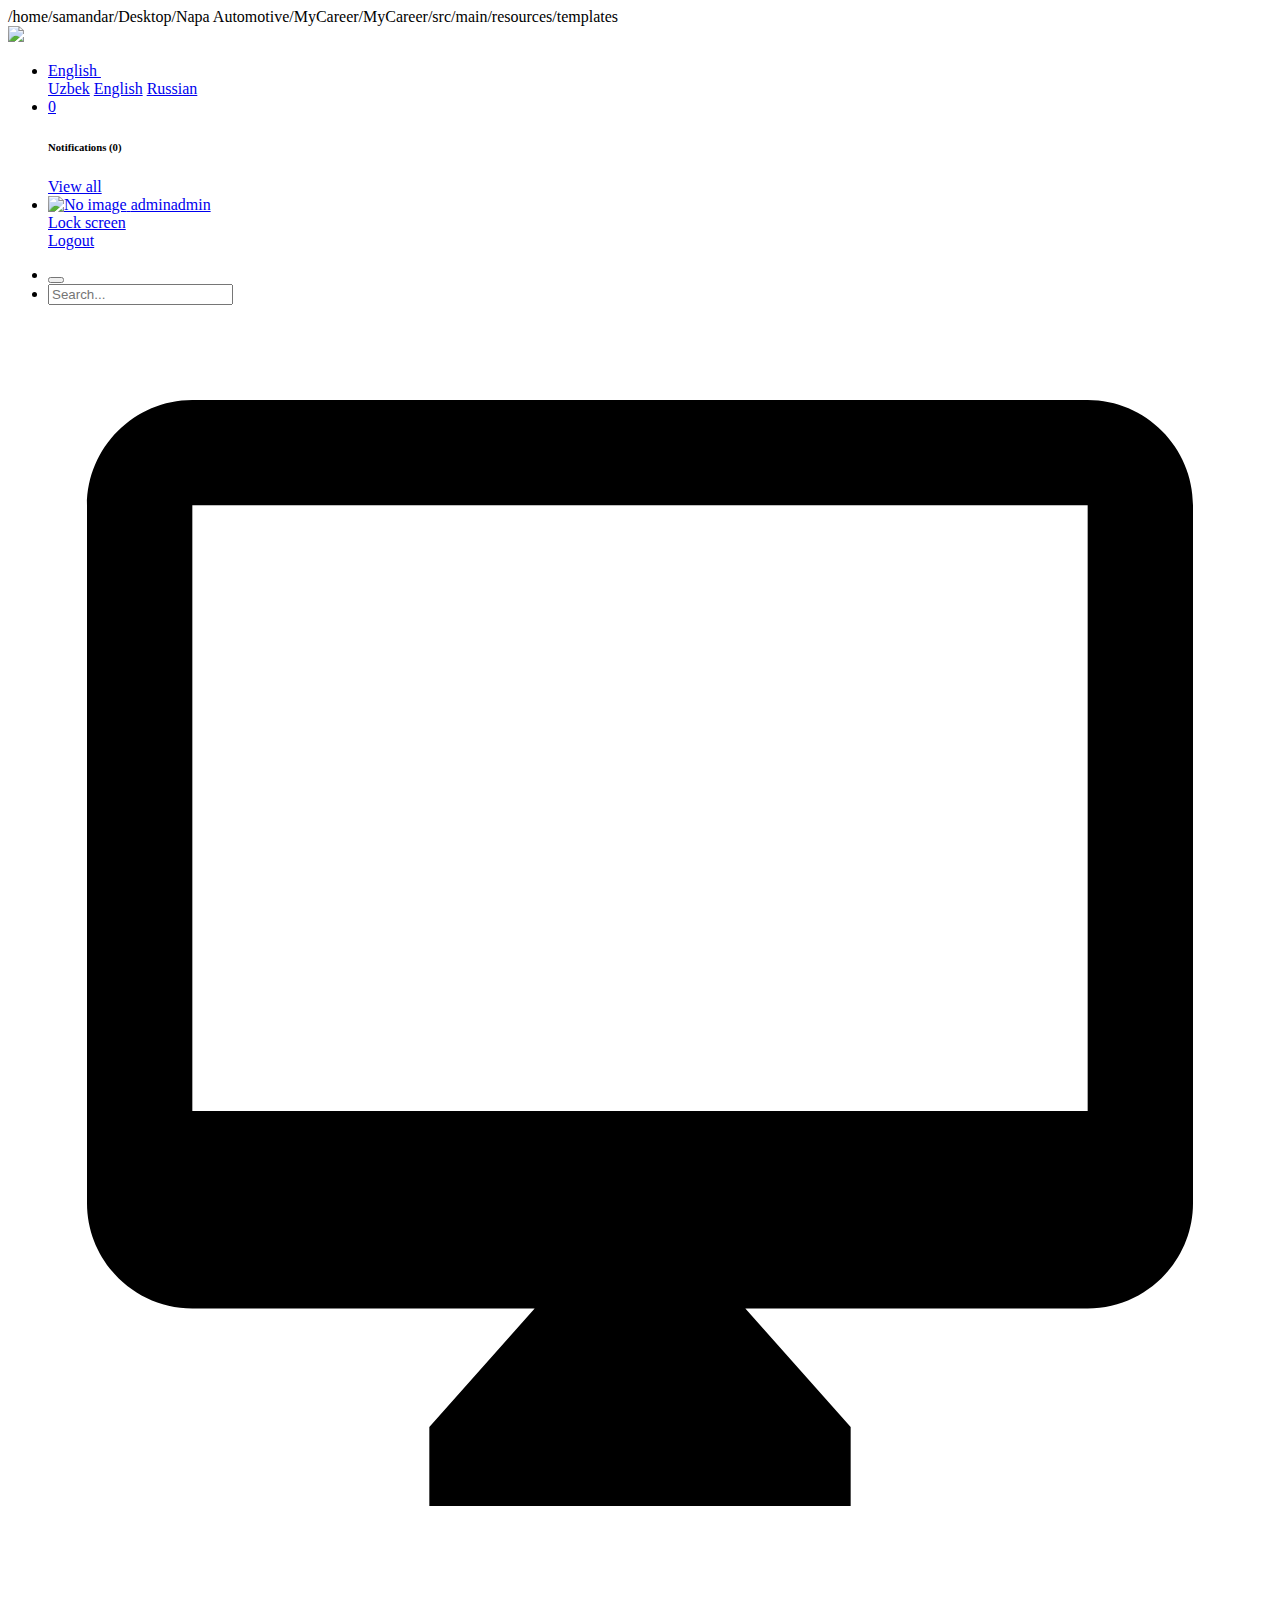
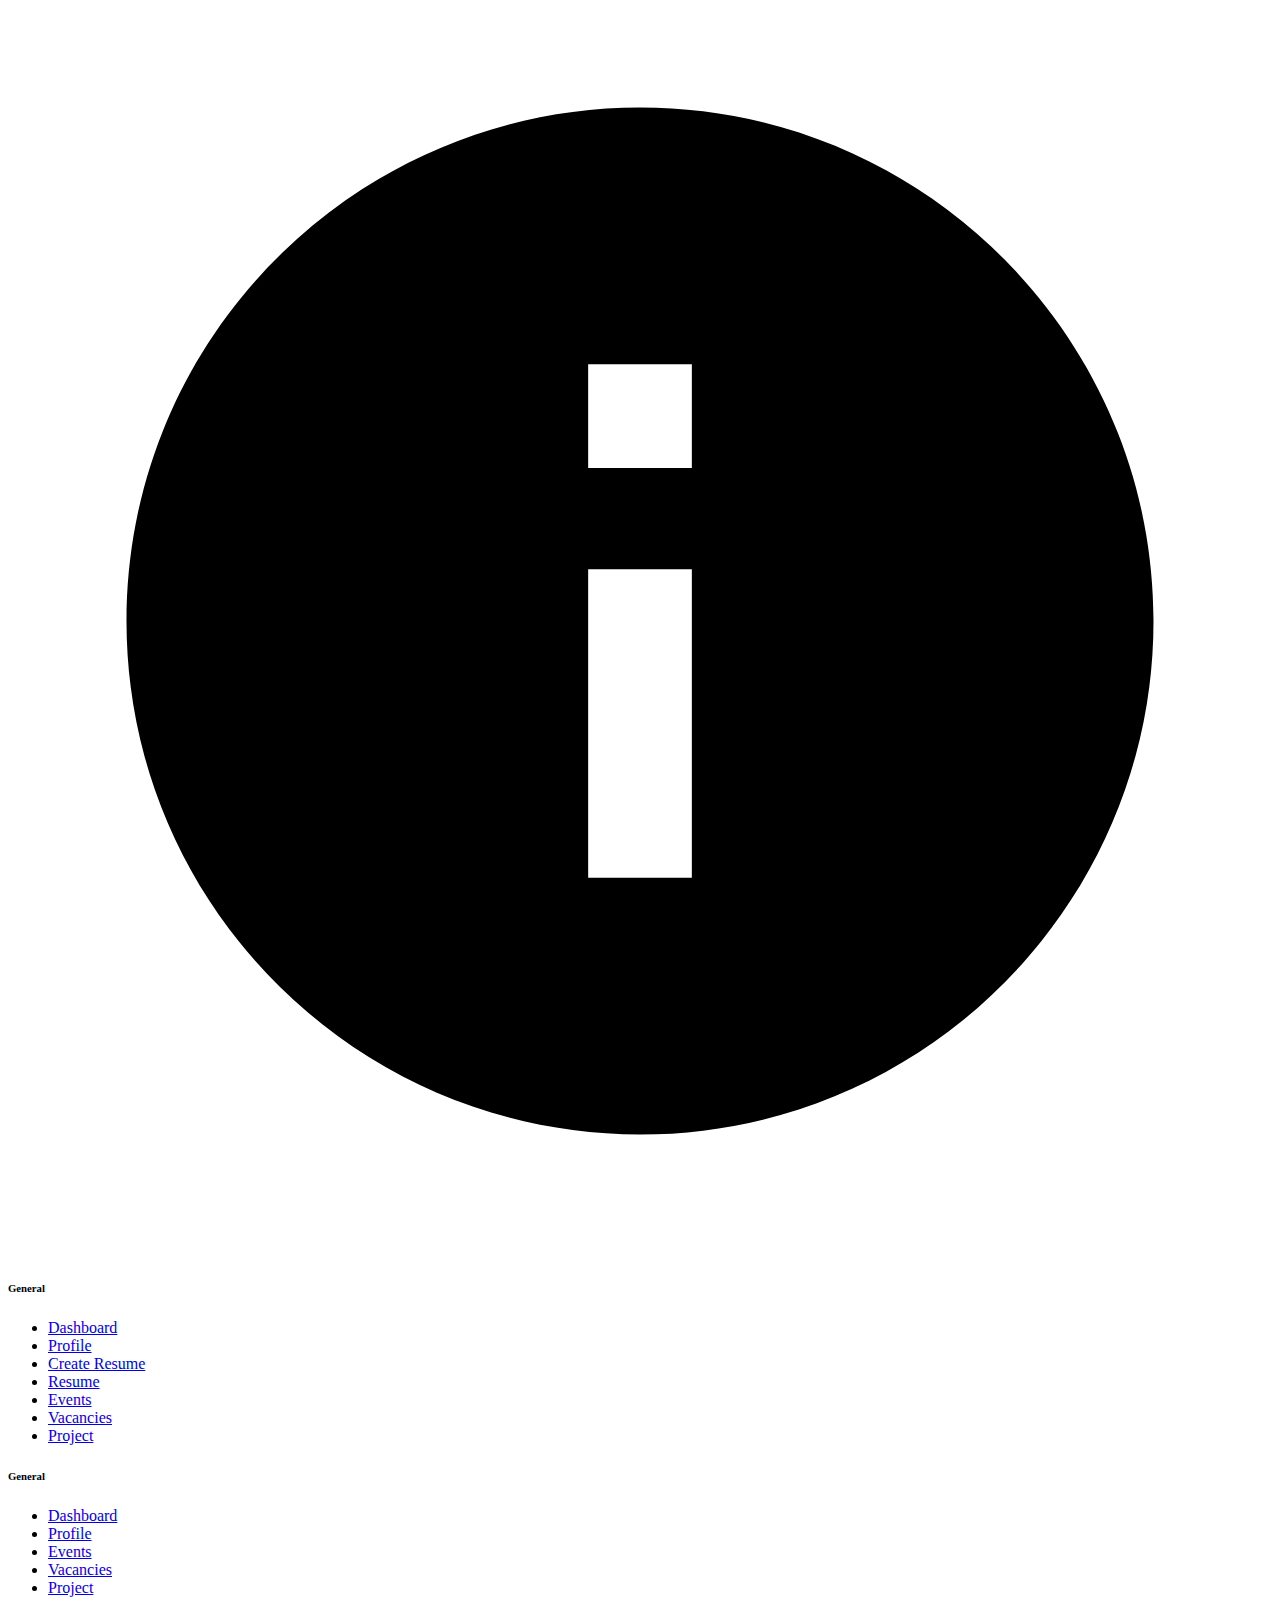
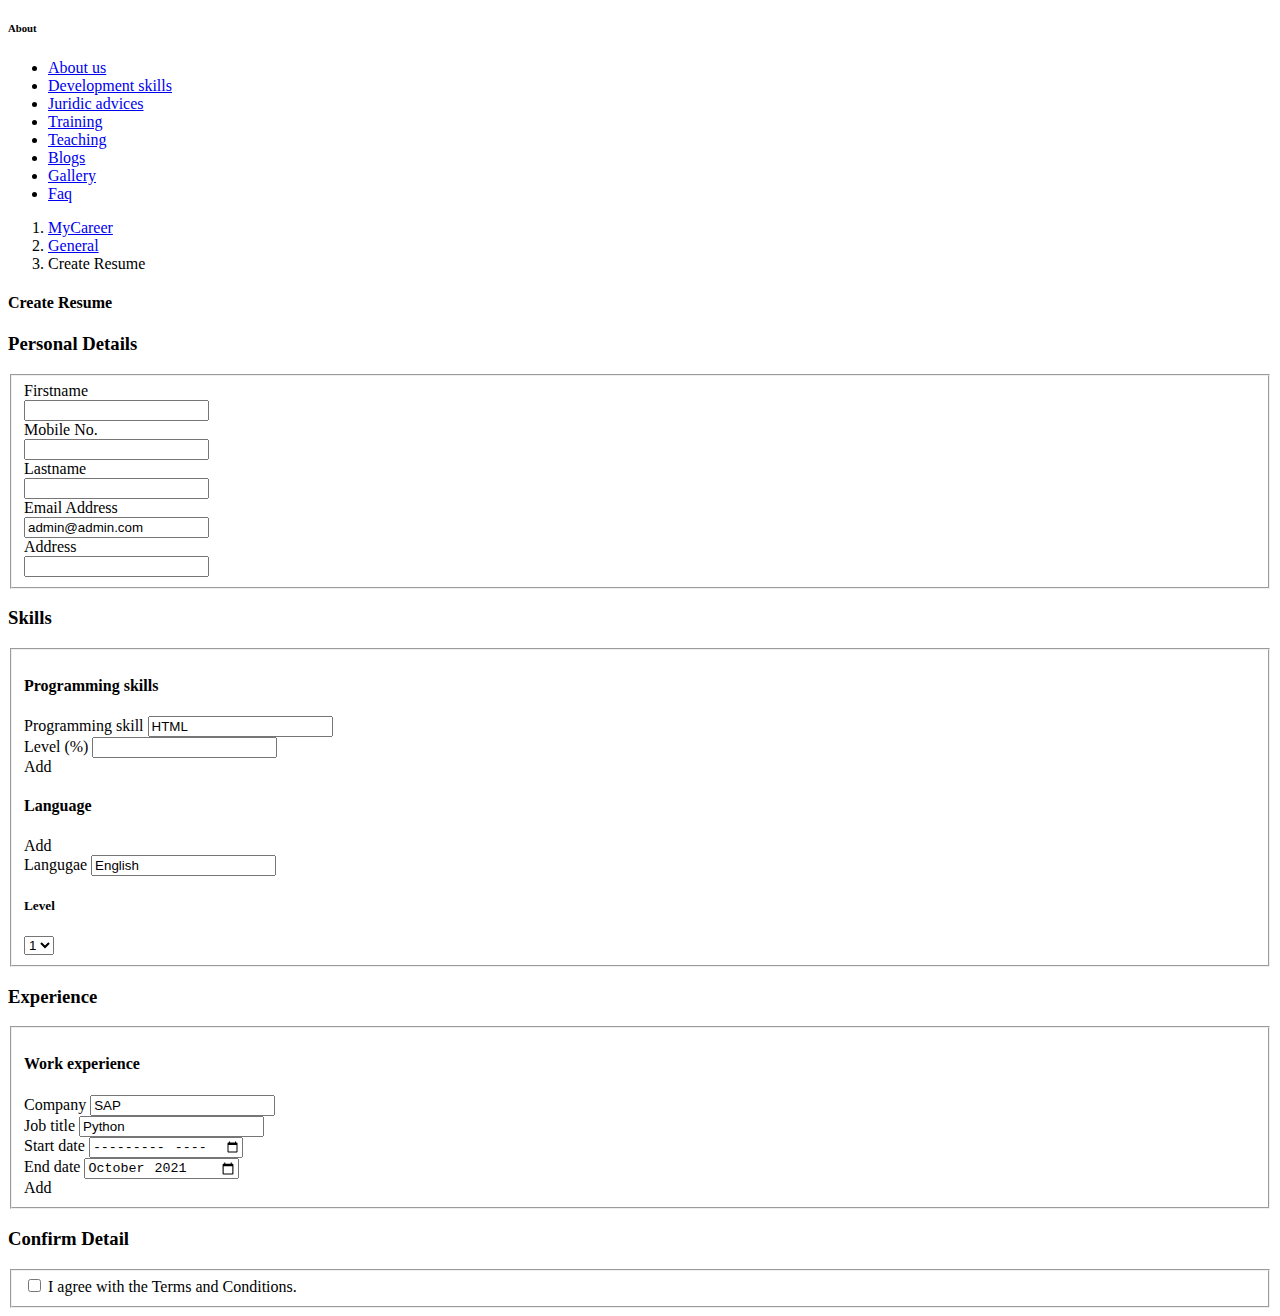
==== src/main/resources/templates/create_resume.html @ 03db63dc "Front end side" ====
<!DOCTYPE html>
<html lang="en">
<head>
    <title>MyCareer - General </title>
    <meta charset="utf-8"/>

    <meta name="viewport" content="width=device-width, initial-scale=1.0">
    <meta content="A premium admin dashboard template by Mannatthemes" name="description"/>
    <meta content="Mannatthemes" name="author"/>

    <!-- App favicon -->
    <link rel="shortcut icon" href="http://www.mycareer.uz/images/logo.png">
    <link href="http://www.mycareer.uz/plugins/jquery-steps/jquery.steps.css" rel="stylesheet" />
    <link href="http://www.mycareer.uz/plugins/ion-rangeslider/ion.rangeSlider.css" rel="stylesheet" />
    <link href="http://www.mycareer.uz/plugins/rating/themes/rating.css" rel="stylesheet" />
    <!-- App css -->
    <link href="http://www.mycareer.uz/css/bootstrap.min.css" rel="stylesheet" type="text/css"/>

    <link href="http://www.mycareer.uz/css/icons.css" rel="stylesheet" type="text/css"/>
    <link href="http://www.mycareer.uz/css/metisMenu.min.css" rel="stylesheet" type="text/css"/>
    <link href="http://www.mycareer.uz/css/style.css" rel="stylesheet" type="text/css"/>


    <style>
        img.my_lazy_load {
            background-image: url(http://www.mycareer.uz/images/my_images/loading.gif);
            background-repeat: no-repeat;
            background-position: 50% 50%;
        }
    </style>




</head>

<body>
<!-- Top Bar Start -->
<!-- Top Bar Start -->
<div class="topbar">/home/samandar/Desktop/Napa Automotive/MyCareer/MyCareer/src/main/resources/templates

    <!-- LOGO -->
    <div class="topbar-left">
        <a href="http://www.mycareer.uz/home" class="logo">
                    <span>
                        <img src="http://www.mycareer.uz/images/logo.png" alt=" "  width="80" height="80" >
                    </span>

        </a>
    </div>
    <!--end logo-->
    <!-- Navbar -->
    <nav class="navbar-custom">
        <ul class="list-unstyled topbar-nav float-right mb-0">
            <li class="hidden-sm">
                <a class="nav-link dropdown-toggle waves-effect waves-light" data-toggle="dropdown" href="javascript: void(0);" role="button"
                   aria-haspopup="false" aria-expanded="false">
                    English
                    <img src="http://www.mycareer.uz/images/flags/en_flag.jpg" class="ml-2" height="16" alt=""/>

                    <i class="mdi mdi-chevron-down"></i>
                </a>
                <div class="dropdown-menu dropdown-menu-right">
                    <a class="dropdown-item" href="http://www.mycareer.uz/lang/uz" id="uz"><span>Uzbek</span><img src="http://www.mycareer.uz/images/flags/uz_flag.jpg" alt="" class="ml-2 float-right" height="14"/></a>        <a class="dropdown-item" href="http://www.mycareer.uz/lang/en" id="en"><span>English</span><img src="http://www.mycareer.uz/images/flags/en_flag.jpg" alt="" class="ml-2 float-right" height="14"/></a>        <a class="dropdown-item" href="http://www.mycareer.uz/lang/ru" id="ru"><span>Russian</span><img src="http://www.mycareer.uz/images/flags/ru_flag.jpg" alt="" class="ml-2 float-right" height="14"/></a>    </div>
            </li>

            <li class="dropdown notification-list">
                <a class="nav-link dropdown-toggle arrow-none waves-light waves-effect" data-toggle="dropdown" href="#" role="button"
                   aria-haspopup="false" aria-expanded="false">
                    <i class="dripicons-bell noti-icon"></i>
                    <span class="badge badge-danger badge-pill noti-icon-badge">0</span>
                </a>
                <div class="dropdown-menu dropdown-menu-right dropdown-lg">
                    <!-- item-->
                    <h6 class="dropdown-item-text">
                        Notifications (0)
                    </h6>
                    <div class="slimscroll notification-list">



                        <!-- item-->

                        <!-- item-->

                    </div>
                    <!-- All-->
                    <a href="javascript:void(0);" class="dropdown-item text-center text-primary">
                        View all <i class="fi-arrow-right"></i>
                    </a>
                </div>
            </li>

            <li class="dropdown">
                <a class="nav-link dropdown-toggle waves-effect waves-light nav-user" data-toggle="dropdown" href="#" role="button"
                   aria-haspopup="false" aria-expanded="false">

                    <img src="http://www.mycareer.uz/storage/images/128/128/User/placeholder.jpg" alt="No image" class=" rounded-circle"/>
                    <span class="ml-1 nav-user-name hidden-sm"> adminadmin <i class="mdi mdi-chevron-down"></i> </span>
                </a>
                <div class="dropdown-menu dropdown-menu-right">

                    <a class="dropdown-item" href="http://www.mycareer.uz/login/locked">
                        <i class="dripicons-lock text-muted mr-2"></i> Lock screen</a>

                    <div class="dropdown-divider"></div>
                    <a class="dropdown-item" href="http://www.mycareer.uz/logout"
                       onclick="event.preventDefault();  document.getElementById('logout-form').submit();">
                        <i class="dripicons-exit text-muted mr-2"></i> Logout</a>
                    <form id="logout-form" action="http://www.mycareer.uz/logout" method="GET" style="display: none;">
                        <input type="hidden" name="_token" value="oVsDXqwBcjK0PiBDOYa3qA4TK8wYsHN1fb3oKHTy">                        <input type="hidden" name="_method" value="GET">                    </form>
                </div>
            </li>
        </ul><!--end topbar-nav-->

        <ul class="list-unstyled topbar-nav mb-0">
            <li>
                <button class="button-menu-mobile nav-link waves-effect waves-light">
                    <i class="dripicons-menu nav-icon"></i>
                </button>
            </li>
            <li class="hide-phone app-search">
                <form role="search" class="">
                    <input type="text" placeholder="Search..." class="form-control">
                    <a href=""><i class="fas fa-search"></i></a>
                </form>
            </li>
        </ul>
    </nav>
    <!-- end navbar-->
</div>
<!-- Top Bar End -->
<!-- Top Bar End -->

<div class="page-wrapper">
    <!-- Left Sidenav -->
    <!-- Left Sidenav -->
    <div class="left-sidenav">
        <div class="main-icon-menu">
            <nav class="nav">
                <a href="#MetricaAnalytic_student" class="nav-link" data-toggle="tooltip-custom" data-placement="top" title=""
                   data-original-title="General">
                    <svg class="nav-svg" version="1.1" id="Layer_1" xmlns="http://www.w3.org/2000/svg" viewBox="0 0 512 512">
                        <path d="M437.333 32H74.667C51.198 32 32 51.197 32 74.666v282.667C32 380.802 51.198 400 74.667 400h138.666l-42.666 48v32h170.666v-32l-42.666-48h138.666C460.802 400 480 380.802 480 357.333V74.666C480 51.197 460.802 32 437.333 32zm0 288H74.667V74.666h362.666V320z" style="enable-background:new 0 0 512 512;" xml:space="preserve"></path>
                    </svg>
                </a>
                <a href="#MetricaOthers" class="nav-link" data-toggle="tooltip-custom" data-placement="top" title=""
                   data-original-title="About">
                    <svg class="nav-svg" xmlns="http://www.w3.org/2000/svg" xmlns="http://www.w3.org/2000/svg" viewBox="0 0 512 512">
                        <path d="M256 48C141.2 48 48 141.2 48 256s93.2 208 208 208 208-93.2 208-208S370.8 48 256 48zm21 312h-42V235h42v125zm0-166h-42v-42h42v42z"></path>
                    </svg>
                </a><!--end MetricaOthers-->
            </nav><!--end nav-->
        </div><!--end main-icon-menu-->

        <div class="main-menu-inner">
            <div class="menu-body slimscroll">
                <div id="MetricaAnalytic_student" class="main-icon-menu-pane  active ">
                    <div class="title-box">
                        <h6 class="menu-title">General</h6>
                    </div>
                    <ul class="nav">
                        <li class="nav-item"><a class="nav-link" href="http://www.mycareer.uz/student/dashboard"><i
                                class="dripicons-meter"></i>Dashboard</a></li>
                        <li class="nav-item"><a class="nav-link" href="http://www.mycareer.uz/student/profile"><i
                                class="dripicons-user"></i>Profile</a></li>
                        <li class="nav-item"><a class="nav-link" href="http://www.mycareer.uz/student/get_create_resume"><i
                                class="dripicons-document"></i>Create Resume</a></li>
                        <li class="nav-item"><a class="nav-link" href="http://www.mycareer.uz/student/resume"><i
                                class="dripicons-document"></i>Resume</a></li>
                        <li class="nav-item"><a class="nav-link" href="http://www.mycareer.uz/student/events"><i
                                class="dripicons-calendar"></i>Events</a></li>
                        <li class="nav-item"><a class="nav-link" href="http://www.mycareer.uz/student/vacancies"><i
                                class="dripicons-user-id"></i>Vacancies</a></li>
                        <li class="nav-item"><a class="nav-link" href="http://www.mycareer.uz/student/projects"><i
                                class="dripicons-jewel"></i>Project</a></li>
                    </ul>
                </div>
                <div id="MetricaAnalytic_employer" class="main-icon-menu-pane  ">
                    <div class="title-box">
                        <h6 class="menu-title">General</h6>
                    </div>
                    <ul class="nav">
                        <li class="nav-item"><a class="nav-link" href="http://www.mycareer.uz/dashboard"><i
                                class="dripicons-meter"></i>Dashboard</a></li>
                        <li class="nav-item"><a class="nav-link" href="http://www.mycareer.uz/profile"><i
                                class="dripicons-user"></i>Profile</a></li>



                        <li class="nav-item"><a class="nav-link" href="http://www.mycareer.uz/events"><i
                                class="dripicons-calendar"></i>Events</a></li>
                        <li class="nav-item"><a class="nav-link" href="http://www.mycareer.uz/vacancies"><i
                                class="dripicons-user-id"></i>Vacancies</a></li>
                        <li class="nav-item"><a class="nav-link" href="http://www.mycareer.uz/projects"><i
                                class="dripicons-jewel"></i>Project</a></li>
                    </ul>
                </div><!-- end Analytic -->
                <div id="MetricaOthers" class="main-icon-menu-pane ">
                    <div class="title-box">
                        <h6 class="menu-title">About</h6>
                    </div>
                    <ul class="nav metismenu" id="main_menu_side_nav">
                        <li class="nav-item"><a class="nav-link" href="http://www.mycareer.uz/about_us"><i
                                class="dripicons-user"></i>About us</a></li>
                        <li class="nav-item"><a class="nav-link" href="http://www.mycareer.uz/development-skills"><i
                                class="dripicons-user-id"></i>Development skills</a></li>
                        <li class="nav-item"><a class="nav-link" href="http://www.mycareer.uz/juridic-advices"><i
                                class="dripicons-user-id"></i>Juridic advices</a></li>
                        <li class="nav-item"><a class="nav-link" href="http://www.mycareer.uz/tranings"><i
                                class="dripicons-lightbulb"></i>Training</a></li>
                        <li class="nav-item"><a class="nav-link" href="http://www.mycareer.uz/teachings"><i
                                class="dripicons-article"></i>Teaching</a></li>
                        <li class="nav-item"><a class="nav-link" href="http://www.mycareer.uz/blogs"><i
                                class="dripicons-blog"></i>Blogs</a></li>
                        <li class="nav-item"><a class="nav-link" href="http://www.mycareer.uz/galleries"><i
                                class="dripicons-photo-group"></i>Gallery</a></li>
                        <li class="nav-item"><a class="nav-link" href="http://www.mycareer.uz/faqs"><i
                                class="dripicons-question"></i>Faq</a></li>
                        <!--end nav-item-->
                    </ul><!--end nav-->
                </div><!-- end Others -->
            </div><!--end menu-body-->
        </div><!-- end main-menu-inner-->
    </div>
    <!-- end left-sidenav-->
    <!-- end left-sidenav-->

    <!-- Page Content-->
    <div class="page-content">

        <div class="container-fluid">
            <!-- Page-Title -->
            <div class="row">
                <div class="col-sm-12">
                    <div class="page-title-box">
                        <div class="float-right">
                            <ol class="breadcrumb">
                                <li class="breadcrumb-item"><a href="http://www.mycareer.uz/about_us">MyCareer</a></li>
                                <li class="breadcrumb-item"><a href="http://www.mycareer.uz/about_us">General</a></li>
                                <li class="breadcrumb-item active">Create Resume</li>

                            </ol>
                        </div>
                        <h4 class="page-title">Create Resume</h4>
                    </div><!--end page-title-box-->
                </div><!--end col-->
            </div>



            <!-- end page title end breadcrumb -->
            <!-- Page Content-->

            <div class="row">
                <div class="col-sm-12">
                    <div class="card">
                        <div class="card-body">
                            <form id="form-horizontal" class="form-horizontal form-wizard-wrapper">
                                <h3>Personal Details</h3>
                                <fieldset>
                                    <div class="row">
                                        <div class="col-md-6">
                                            <div class="form-group row">
                                                <label for="first_name" class="col-lg-3 col-form-label">Firstname</label>
                                                <div class="col-lg-9">
                                                    <input id="first_name" name="first_name" type="text" class="form-control"
                                                           value="">
                                                </div>
                                            </div>
                                            <!--end form-group-->
                                        </div>
                                        <!--end col-->
                                        <div class="col-md-6">
                                            <div class="form-group row">
                                                <label for="phone" class="col-lg-3 col-form-label">Mobile No.</label>
                                                <div class="col-lg-9">
                                                    <input id="phone" name="phone" type="text" class="form-control"
                                                           value="">
                                                </div>
                                            </div>
                                            <!--end form-group-->
                                        </div>
                                        <!--end col-->
                                    </div>
                                    <!--end row-->
                                    <div class="row">
                                        <div class="col-md-6">
                                            <div class="form-group row">
                                                <label for="last_name" class="col-lg-3 col-form-label">Lastname</label>
                                                <div class="col-lg-9">
                                                    <input id="last_name" name="last_name" type="text" class="form-control"
                                                           value="">
                                                </div>
                                            </div>
                                            <!--end form-group-->
                                        </div>
                                        <!--end col-->
                                        <div class="col-md-6">
                                            <div class="form-group row">
                                                <label for="email" class="col-lg-3 col-form-label">Email Address</label>
                                                <div class="col-lg-9">
                                                    <input id="email" name="email" type="text" class="form-control"
                                                           value="admin@admin.com">
                                                </div>
                                            </div>
                                            <!--end form-group-->
                                        </div>
                                        <!--end col-->
                                    </div>
                                    <!--end row-->



                                    <div class="row">
                                        <div class="col-md-6">
                                            <div class="form-group row">
                                                <label for="address" name="address" class="col-lg-3 col-form-label">Address</label>
                                                <div class="col-lg-9">
                                                    <input id="address" name="address" type="text" class="form-control"
                                                           value="">
                                                </div>
                                            </div>
                                        </div>
                                    </div>
                                </fieldset>
                                <!--end fieldset-->


                                <h3>Skills</h3>
                                <fieldset>
                                    <div class="row">
                                        <div class="col-12">
                                            <div class="card">
                                                <div class="card-body">
                                                    <h4 class="mt-0 header-title">Programming skills</h4>
                                                    <div class="repeater-default">
                                                        <div data-repeater-list="skills">
                                                            <div data-repeater-item="">
                                                                <div class="form-group row d-flex align-items-end">

                                                                    <div class="col-sm-4">
                                                                        <label class="control-label">Programming skill</label>
                                                                        <input type="text" name="skills[0][model]" value="HTML"
                                                                               class="form-control">
                                                                    </div>
                                                                    <!--end col-->
                                                                    <div class="col-sm-4">
                                                                        <div class="p-3">
                                                                            <label class="control-label">Level (%)</label>

                                                                            <input type="text" id="range_01"
                                                                                   name="skills[0][level]">
                                                                        </div>
                                                                    </div>
                                                                    <!--end col-->

                                                                    <div class="col-sm-2">
                                                                <span data-repeater-delete="" class="btn btn-danger btn-sm">
                                                                    <span class="far fa-trash-alt mr-1"></span>
                                                                </span>
                                                                    </div>
                                                                    <!--end col-->
                                                                </div>
                                                                <!--end row-->
                                                            </div>
                                                            <!--end /div-->
                                                        </div>
                                                        <!--end repet-list-->
                                                        <div class="form-group mb-0 row">
                                                            <div class="col-sm-12">
                                                        <span data-repeater-create="" class="btn btn-secondary">
                                                            <span class="fas fa-plus"></span> Add
                                                        </span>

                                                            </div>
                                                            <!--end col-->
                                                        </div>
                                                        <!--end row-->
                                                    </div>
                                                    <!--end repeter-->
                                                </div>
                                                <!--end card-body-->
                                            </div>
                                            <!--end card-->
                                        </div> <!-- end col -->
                                    </div> <!-- end row -->

                                    <div class="row">
                                        <div class="col-12">
                                            <div class="card">
                                                <div class="card-body">
                                                    <h4 class="mt-0 header-title">Language</h4>
                                                    <div class="repeater-default">
                                                        <div class="form-group mb-0 row">
                                                            <div class="col-sm-12">
                                                        <span data-repeater-create="" class="btn btn-secondary">
                                                            <span class="fas fa-plus"></span> Add
                                                        </span>

                                                            </div>
                                                            <!--end col-->
                                                        </div>
                                                        <!--end row-->
                                                        <div data-repeater-list="lang">
                                                            <div data-repeater-item="">
                                                                <div class="form-group row d-flex align-items-end">
                                                                    <div class="col-sm-4">
                                                                        <label class="control-label">Langugae</label>
                                                                        <input type="text" name="lang[0][model]" value="English"
                                                                               class="form-control">
                                                                    </div>
                                                                    <!--end col-->
                                                                    <div class="col-sm-4">
                                                                        <h5 class="mt-0 mb-4">Level</h5>
                                                                        <select id="example-css" name="lang[0][level]"
                                                                                autocomplete="off">
                                                                            <option value="1" name="lang[0][level]">1</option>
                                                                            <option value="2" name="lang[0][level]">2</option>
                                                                            <option value="3" name="lang[0][level]">3</option>
                                                                            <option value="4" name="lang[0][level]">4</option>
                                                                            <option value="5" name="lang[0][level]">5</option>
                                                                        </select>
                                                                    </div>
                                                                    <!--end col-->

                                                                    <div class="col-sm-1">
                                                                <span data-repeater-delete="" class="btn btn-danger btn-sm">
                                                                    <span class="far fa-trash-alt mr-1"></span>
                                                                </span>
                                                                    </div>
                                                                    <!--end col-->
                                                                </div>
                                                                <!--end row-->
                                                            </div>
                                                            <!--end /div-->
                                                        </div>
                                                        <!--end repet-list-->

                                                    </div>
                                                    <!--end repeter-->
                                                </div>
                                                <!--end card-body-->
                                            </div>
                                            <!--end card-->
                                        </div> <!-- end col -->
                                    </div> <!-- end row -->
                                </fieldset>
                                <!--end fieldset-->

                                <h3>Experience</h3>
                                <fieldset>
                                    <div class="row">
                                        <div class="col-12">
                                            <div class="card">
                                                <div class="card-body">
                                                    <h4 class="mt-0 header-title">Work experience</h4>
                                                    <div class="repeater-default">
                                                        <div data-repeater-list="experience">
                                                            <div data-repeater-item="">
                                                                <div class="form-group row d-flex align-items-end">

                                                                    <div class="col-sm-3">
                                                                        <label class="control-label">Company</label>
                                                                        <input type="text" name="experience[0][name]" value="SAP"
                                                                               class="form-control">
                                                                    </div>
                                                                    <!--end col-->

                                                                    <div class="col-sm-3">
                                                                        <label class="control-label">Job title</label>
                                                                        <input type="text" name="experience[0][title]"
                                                                               value="Python" class="form-control">
                                                                    </div>
                                                                    <!--end col-->

                                                                    <div class="col-sm-2">
                                                                        <label class="control-label">Start date</label>
                                                                        <input type="month" name="experience[0][start_month]"
                                                                               class="form-control">
                                                                    </div>
                                                                    <div class="col-sm-2">
                                                                        <label class="control-label">End date</label>
                                                                        <input type="month" name="experience[0][end_month]"
                                                                               value="2021-10"  class="form-control">
                                                                    </div>
                                                                    <!--end col-->

                                                                    <div class="col-sm-2">
                                                                <span data-repeater-delete="" class="btn btn-danger btn-sm">
                                                                    <span class="far fa-trash-alt mr-1"></span>
                                                                </span>
                                                                    </div>
                                                                    <!--end col-->
                                                                </div>
                                                                <!--end row-->
                                                            </div>
                                                            <!--end /div-->
                                                        </div>
                                                        <!--end repet-list-->
                                                        <div class="form-group mb-0 row">
                                                            <div class="col-sm-12">
                                                        <span data-repeater-create="" class="btn btn-secondary">
                                                            <span class="fas fa-plus"></span> Add
                                                        </span>

                                                            </div>
                                                            <!--end col-->
                                                        </div>
                                                        <!--end row-->
                                                    </div>
                                                    <!--end repeter-->
                                                </div>
                                                <!--end card-body-->
                                            </div>
                                            <!--end card-->
                                        </div> <!-- end col -->
                                    </div><!-- end row -->
                                </fieldset>
                                <!--end fieldset-->
                                <h3>Confirm Detail</h3>
                                <fieldset>
                                    <div class="p-3">
                                        <label class="custom-control custom-checkbox">
                                            <input type="checkbox" class="custom-control-input">
                                            <span class="custom-control-indicator"></span>
                                            <span class="custom-control-description">I agree with the Terms and Conditions.</span>
                                        </label>
                                    </div>
                                </fieldset>
                                <!--end fieldset-->
                            </form>
                            <!--end form-->
                        </div>
                        <!--end card-body-->
                    </div>
                    <!--end card-->
                </div>
                <!--end col-->
            </div>
            <!--end row-->


            <!-- end page content -->
        </div><!-- container -->
    </div>
</div>
<!-- end page-wrapper -->
<!-- jQuery  -->


<script type="text/javascript" src="http://www.mycareer.uz/js/my_js/jquery.min.js"></script>
<script type="text/javascript" src="http://www.mycareer.uz/js/my_js/bootstrap.bundle.min.js"></script>

<script type="text/javascript" src="http://www.mycareer.uz/js/my_js/metisMenu.min.js"></script>
<script type="text/javascript" src="http://www.mycareer.uz/js/my_js/waves.min.js"></script>
<script type="text/javascript" src="http://www.mycareer.uz/js/my_js/jquery.slimscroll.min.js"></script>
<script type="text/javascript" src="http://www.mycareer.uz/plugins/jquery-steps/jquery.steps.min.js"></script>
<script type="text/javascript" src="http://www.mycareer.uz/pages/jquery.form-wizard.init.js"></script>
<script type="text/javascript" src="http://www.mycareer.uz/plugins/ion-rangeslider/ion.rangeSlider.min.js"></script>
<script type="text/javascript" src="http://www.mycareer.uz/pages/jquery.rangeslider.init.js"></script>
<script type="text/javascript" src="http://www.mycareer.uz/plugins/rating/jquery.barrating.min.js"></script>
<script type="text/javascript" src="http://www.mycareer.uz/pages/jquery.rating.init.js"></script>
<script type="text/javascript" src="http://www.mycareer.uz/plugins/repeater/jquery.repeater.min.js"></script>
<script type="text/javascript" src="http://www.mycareer.uz/pages/jquery.form-repeater.js"></script>
<!-- App js -->

<script type="text/javascript" src="http://www.mycareer.uz/js/app.js"></script>
<script src="https://cdn.jsdelivr.net/npm/select2@4.1.0-beta.1/dist/js/select2.min.js"></script>

<script type="text/javascript" src="http://cdnjs.cloudflare.com/ajax/libs/jquery.lazy/1.7.4/jquery.lazy.min.js"></script>
<script>
    // $(function() {
    //     $("img.my_lazy_load").lazy({
    //         effect: "fadeIn",
    //         effectTime: 2000,
    //         threshold: 0,
    //         placeholder: "[data-uri]..."
    //     });
    // });
    /*$(function() {
        $('.my_lazy_load').lazy({
            placeholder: "[data-uri]..."
        });
    });*/
</script>

<script>

    //change user profile picture
    $(document).ready(function (e) {

        /*$('#imageUploadForm').on('submit',(function(e) {
            console.log("submit called");
            $.ajaxSetup({
                headers: {
                    'X-CSRF-TOKEN': $('meta[name="csrf-token"]').attr('content')
                }
            });
            e.preventDefault();
            $.ajax({
                type:"post",
                data:new FormData(this),
                dataType:'JSON',
                contentType: false,
                cache: false,
                processData: false,
                success:function(data){
                    console.log("data received:"+data);
                    $('#original').attr('src', 'public/tmp_images/thumbnail/'+ data.name);
                    //$('#thumbImg').attr('src', 'public/tmp_images/thumbnail/'+ data.name);
                },
                error: function(data){
                    console.log("My error"+data);
                }
            });
        }));*/

        $('#photo_name').on('change',(function(e) {
            e.preventDefault();
            $.ajax({
                url: "http://www.mycareer.uz/upload-image",
                headers: {
                    'X-CSRF-TOKEN': $('meta[name="csrf-token"]').attr('content')
                },
                type : 'post',
                async:true,
                data:new FormData(document.getElementById("imageUploadForm")).append('enctype', "multipart/form-data"),
                contentType: false,
                cache: false,
                processData: false
            });
            document.forms['imageUploadForm'].submit();
        }));


    });

</script>



</body>
</html>
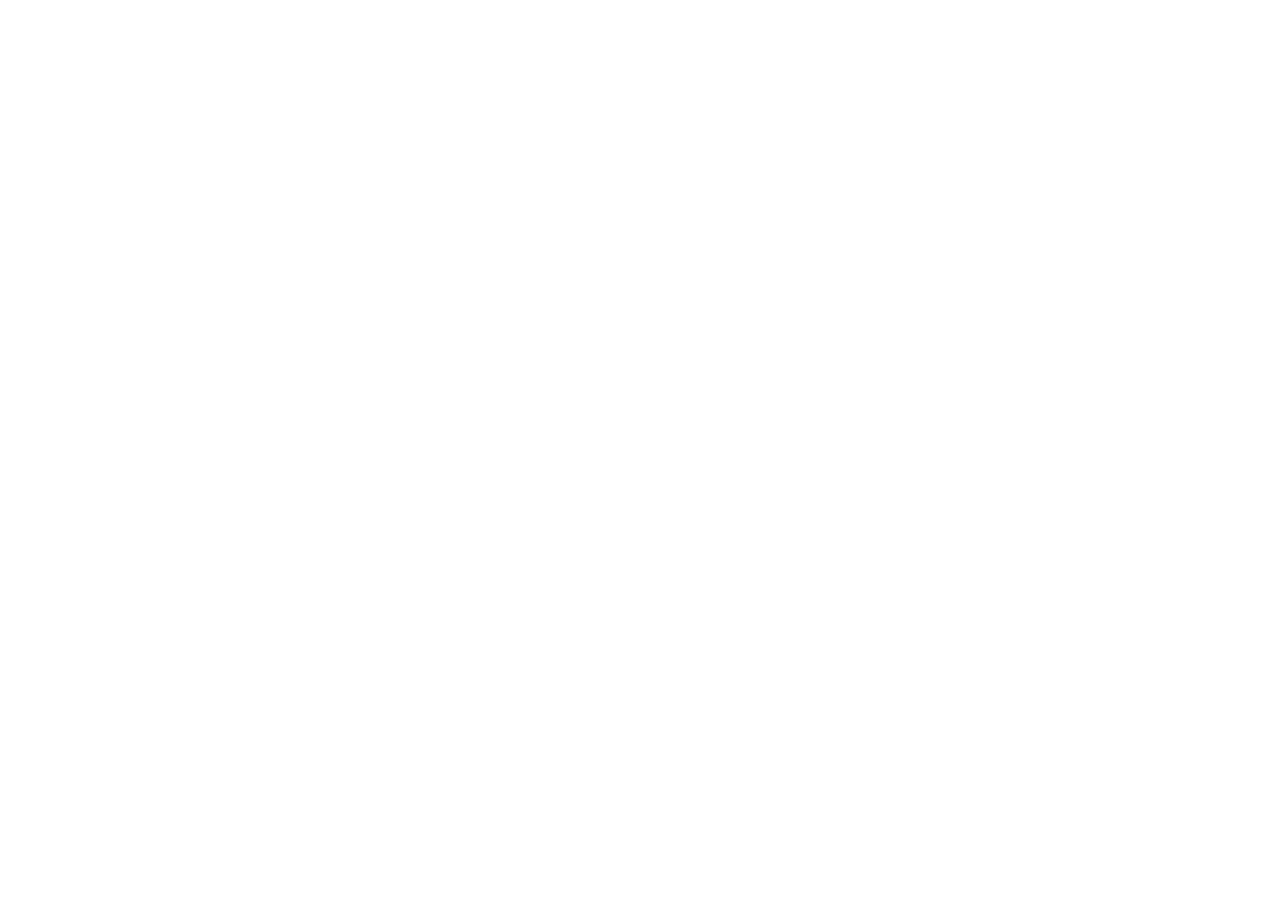
==== commit 7fe3aaf6: "Authorisation and Front end css js files" ====
--- a/src/main/resources/templates/create_resume.html
+++ b/src/main/resources/templates/create_resume.html
@@ -10,15 +10,15 @@
 
     <!-- App favicon -->
     <link rel="shortcut icon" href="http://www.mycareer.uz/images/logo.png">
-    <link href="http://www.mycareer.uz/plugins/jquery-steps/jquery.steps.css" rel="stylesheet" />
-    <link href="http://www.mycareer.uz/plugins/ion-rangeslider/ion.rangeSlider.css" rel="stylesheet" />
-    <link href="http://www.mycareer.uz/plugins/rating/themes/rating.css" rel="stylesheet" />
+    <link href="/public/plugins/jquery-steps/jquery.steps.css" rel="stylesheet"/>
+    <link href="/public/plugins/ion-rangeslider/ion.rangeSlider.css" rel="stylesheet"/>
+    <link href="/public/plugins/rating/themes/rating.css" rel="stylesheet"/>
     <!-- App css -->
-    <link href="http://www.mycareer.uz/css/bootstrap.min.css" rel="stylesheet" type="text/css"/>
-
-    <link href="http://www.mycareer.uz/css/icons.css" rel="stylesheet" type="text/css"/>
-    <link href="http://www.mycareer.uz/css/metisMenu.min.css" rel="stylesheet" type="text/css"/>
-    <link href="http://www.mycareer.uz/css/style.css" rel="stylesheet" type="text/css"/>
+    <link href="/public/css/bootstrap.min.css" rel="stylesheet" type="text/css"/>
+
+    <link href="/public/css/icons.css" rel="stylesheet" type="text/css"/>
+    <link href="/public/css/metisMenu.min.css" rel="stylesheet" type="text/css"/>
+    <link href="/public/css/style.css" rel="stylesheet" type="text/css"/>
 
 
     <style>
@@ -30,11 +30,17 @@
     </style>
 
 
-
+    <script>
+        function start() {
+           if (!localStorage.getItem("TOKEN")){
+               window.location.href = "http://localhost:8080/login"
+           }
+        }
+    </script>
 
 </head>
 
-<body>
+<body onload="start()">
 <!-- Top Bar Start -->
 <!-- Top Bar Start -->
 <div class="topbar">/home/samandar/Desktop/Napa Automotive/MyCareer/MyCareer/src/main/resources/templates
@@ -43,7 +49,7 @@
     <div class="topbar-left">
         <a href="http://www.mycareer.uz/home" class="logo">
                     <span>
-                        <img src="http://www.mycareer.uz/images/logo.png" alt=" "  width="80" height="80" >
+                        <img src="http://www.mycareer.uz/images/logo.png" alt=" " width="80" height="80">
                     </span>
 
         </a>
@@ -53,7 +59,8 @@
     <nav class="navbar-custom">
         <ul class="list-unstyled topbar-nav float-right mb-0">
             <li class="hidden-sm">
-                <a class="nav-link dropdown-toggle waves-effect waves-light" data-toggle="dropdown" href="javascript: void(0);" role="button"
+                <a class="nav-link dropdown-toggle waves-effect waves-light" data-toggle="dropdown"
+                   href="javascript: void(0);" role="button"
                    aria-haspopup="false" aria-expanded="false">
                     English
                     <img src="http://www.mycareer.uz/images/flags/en_flag.jpg" class="ml-2" height="16" alt=""/>
@@ -61,11 +68,19 @@
                     <i class="mdi mdi-chevron-down"></i>
                 </a>
                 <div class="dropdown-menu dropdown-menu-right">
-                    <a class="dropdown-item" href="http://www.mycareer.uz/lang/uz" id="uz"><span>Uzbek</span><img src="http://www.mycareer.uz/images/flags/uz_flag.jpg" alt="" class="ml-2 float-right" height="14"/></a>        <a class="dropdown-item" href="http://www.mycareer.uz/lang/en" id="en"><span>English</span><img src="http://www.mycareer.uz/images/flags/en_flag.jpg" alt="" class="ml-2 float-right" height="14"/></a>        <a class="dropdown-item" href="http://www.mycareer.uz/lang/ru" id="ru"><span>Russian</span><img src="http://www.mycareer.uz/images/flags/ru_flag.jpg" alt="" class="ml-2 float-right" height="14"/></a>    </div>
+                    <a class="dropdown-item" href="http://www.mycareer.uz/lang/uz" id="uz"><span>Uzbek</span><img
+                            src="http://www.mycareer.uz/images/flags/uz_flag.jpg" alt="" class="ml-2 float-right"
+                            height="14"/></a> <a class="dropdown-item" href="http://www.mycareer.uz/lang/en"
+                                                 id="en"><span>English</span><img
+                        src="http://www.mycareer.uz/images/flags/en_flag.jpg" alt="" class="ml-2 float-right"
+                        height="14"/></a> <a class="dropdown-item" href="http://www.mycareer.uz/lang/ru" id="ru"><span>Russian</span><img
+                        src="http://www.mycareer.uz/images/flags/ru_flag.jpg" alt="" class="ml-2 float-right"
+                        height="14"/></a></div>
             </li>
 
             <li class="dropdown notification-list">
-                <a class="nav-link dropdown-toggle arrow-none waves-light waves-effect" data-toggle="dropdown" href="#" role="button"
+                <a class="nav-link dropdown-toggle arrow-none waves-light waves-effect" data-toggle="dropdown" href="#"
+                   role="button"
                    aria-haspopup="false" aria-expanded="false">
                     <i class="dripicons-bell noti-icon"></i>
                     <span class="badge badge-danger badge-pill noti-icon-badge">0</span>
@@ -78,7 +93,6 @@
                     <div class="slimscroll notification-list">
 
 
-
                         <!-- item-->
 
                         <!-- item-->
@@ -92,10 +106,12 @@
             </li>
 
             <li class="dropdown">
-                <a class="nav-link dropdown-toggle waves-effect waves-light nav-user" data-toggle="dropdown" href="#" role="button"
+                <a class="nav-link dropdown-toggle waves-effect waves-light nav-user" data-toggle="dropdown" href="#"
+                   role="button"
                    aria-haspopup="false" aria-expanded="false">
 
-                    <img src="http://www.mycareer.uz/storage/images/128/128/User/placeholder.jpg" alt="No image" class=" rounded-circle"/>
+                    <img src="http://www.mycareer.uz/storage/images/128/128/User/placeholder.jpg" alt="No image"
+                         class=" rounded-circle"/>
                     <span class="ml-1 nav-user-name hidden-sm"> adminadmin <i class="mdi mdi-chevron-down"></i> </span>
                 </a>
                 <div class="dropdown-menu dropdown-menu-right">
@@ -108,7 +124,8 @@
                        onclick="event.preventDefault();  document.getElementById('logout-form').submit();">
                         <i class="dripicons-exit text-muted mr-2"></i> Logout</a>
                     <form id="logout-form" action="http://www.mycareer.uz/logout" method="GET" style="display: none;">
-                        <input type="hidden" name="_token" value="oVsDXqwBcjK0PiBDOYa3qA4TK8wYsHN1fb3oKHTy">                        <input type="hidden" name="_method" value="GET">                    </form>
+                        <input type="hidden" name="_token" value="oVsDXqwBcjK0PiBDOYa3qA4TK8wYsHN1fb3oKHTy"> <input
+                            type="hidden" name="_method" value="GET"></form>
                 </div>
             </li>
         </ul><!--end topbar-nav-->
@@ -138,15 +155,19 @@
     <div class="left-sidenav">
         <div class="main-icon-menu">
             <nav class="nav">
-                <a href="#MetricaAnalytic_student" class="nav-link" data-toggle="tooltip-custom" data-placement="top" title=""
+                <a href="#MetricaAnalytic_student" class="nav-link" data-toggle="tooltip-custom" data-placement="top"
+                   title=""
                    data-original-title="General">
-                    <svg class="nav-svg" version="1.1" id="Layer_1" xmlns="http://www.w3.org/2000/svg" viewBox="0 0 512 512">
-                        <path d="M437.333 32H74.667C51.198 32 32 51.197 32 74.666v282.667C32 380.802 51.198 400 74.667 400h138.666l-42.666 48v32h170.666v-32l-42.666-48h138.666C460.802 400 480 380.802 480 357.333V74.666C480 51.197 460.802 32 437.333 32zm0 288H74.667V74.666h362.666V320z" style="enable-background:new 0 0 512 512;" xml:space="preserve"></path>
+                    <svg class="nav-svg" version="1.1" id="Layer_1" xmlns="http://www.w3.org/2000/svg"
+                         viewBox="0 0 512 512">
+                        <path d="M437.333 32H74.667C51.198 32 32 51.197 32 74.666v282.667C32 380.802 51.198 400 74.667 400h138.666l-42.666 48v32h170.666v-32l-42.666-48h138.666C460.802 400 480 380.802 480 357.333V74.666C480 51.197 460.802 32 437.333 32zm0 288H74.667V74.666h362.666V320z"
+                              style="enable-background:new 0 0 512 512;" xml:space="preserve"></path>
                     </svg>
                 </a>
                 <a href="#MetricaOthers" class="nav-link" data-toggle="tooltip-custom" data-placement="top" title=""
                    data-original-title="About">
-                    <svg class="nav-svg" xmlns="http://www.w3.org/2000/svg" xmlns="http://www.w3.org/2000/svg" viewBox="0 0 512 512">
+                    <svg class="nav-svg" xmlns="http://www.w3.org/2000/svg"
+                         viewBox="0 0 512 512">
                         <path d="M256 48C141.2 48 48 141.2 48 256s93.2 208 208 208 208-93.2 208-208S370.8 48 256 48zm21 312h-42V235h42v125zm0-166h-42v-42h42v42z"></path>
                     </svg>
                 </a><!--end MetricaOthers-->
@@ -164,7 +185,8 @@
                                 class="dripicons-meter"></i>Dashboard</a></li>
                         <li class="nav-item"><a class="nav-link" href="http://www.mycareer.uz/student/profile"><i
                                 class="dripicons-user"></i>Profile</a></li>
-                        <li class="nav-item"><a class="nav-link" href="http://www.mycareer.uz/student/get_create_resume"><i
+                        <li class="nav-item"><a class="nav-link"
+                                                href="http://www.mycareer.uz/student/get_create_resume"><i
                                 class="dripicons-document"></i>Create Resume</a></li>
                         <li class="nav-item"><a class="nav-link" href="http://www.mycareer.uz/student/resume"><i
                                 class="dripicons-document"></i>Resume</a></li>
@@ -185,7 +207,6 @@
                                 class="dripicons-meter"></i>Dashboard</a></li>
                         <li class="nav-item"><a class="nav-link" href="http://www.mycareer.uz/profile"><i
                                 class="dripicons-user"></i>Profile</a></li>
-
 
 
                         <li class="nav-item"><a class="nav-link" href="http://www.mycareer.uz/events"><i
@@ -248,7 +269,6 @@
             </div>
 
 
-
             <!-- end page title end breadcrumb -->
             <!-- Page Content-->
 
@@ -262,9 +282,11 @@
                                     <div class="row">
                                         <div class="col-md-6">
                                             <div class="form-group row">
-                                                <label for="first_name" class="col-lg-3 col-form-label">Firstname</label>
+                                                <label for="first_name"
+                                                       class="col-lg-3 col-form-label">Firstname</label>
                                                 <div class="col-lg-9">
-                                                    <input id="first_name" name="first_name" type="text" class="form-control"
+                                                    <input id="first_name" name="first_name" type="text"
+                                                           class="form-control"
                                                            value="">
                                                 </div>
                                             </div>
@@ -289,7 +311,8 @@
                                             <div class="form-group row">
                                                 <label for="last_name" class="col-lg-3 col-form-label">Lastname</label>
                                                 <div class="col-lg-9">
-                                                    <input id="last_name" name="last_name" type="text" class="form-control"
+                                                    <input id="last_name" name="last_name" type="text"
+                                                           class="form-control"
                                                            value="">
                                                 </div>
                                             </div>
@@ -309,7 +332,6 @@
                                         <!--end col-->
                                     </div>
                                     <!--end row-->
-
 
 
                                     <div class="row">
@@ -340,14 +362,17 @@
                                                                 <div class="form-group row d-flex align-items-end">
 
                                                                     <div class="col-sm-4">
-                                                                        <label class="control-label">Programming skill</label>
-                                                                        <input type="text" name="skills[0][model]" value="HTML"
+                                                                        <label class="control-label">Programming
+                                                                            skill</label>
+                                                                        <input type="text" name="skills[0][model]"
+                                                                               value="HTML"
                                                                                class="form-control">
                                                                     </div>
                                                                     <!--end col-->
                                                                     <div class="col-sm-4">
                                                                         <div class="p-3">
-                                                                            <label class="control-label">Level (%)</label>
+                                                                            <label class="control-label">Level
+                                                                                (%)</label>
 
                                                                             <input type="text" id="range_01"
                                                                                    name="skills[0][level]">
@@ -356,7 +381,8 @@
                                                                     <!--end col-->
 
                                                                     <div class="col-sm-2">
-                                                                <span data-repeater-delete="" class="btn btn-danger btn-sm">
+                                                                <span data-repeater-delete=""
+                                                                      class="btn btn-danger btn-sm">
                                                                     <span class="far fa-trash-alt mr-1"></span>
                                                                 </span>
                                                                     </div>
@@ -407,7 +433,8 @@
                                                                 <div class="form-group row d-flex align-items-end">
                                                                     <div class="col-sm-4">
                                                                         <label class="control-label">Langugae</label>
-                                                                        <input type="text" name="lang[0][model]" value="English"
+                                                                        <input type="text" name="lang[0][model]"
+                                                                               value="English"
                                                                                class="form-control">
                                                                     </div>
                                                                     <!--end col-->
@@ -415,17 +442,23 @@
                                                                         <h5 class="mt-0 mb-4">Level</h5>
                                                                         <select id="example-css" name="lang[0][level]"
                                                                                 autocomplete="off">
-                                                                            <option value="1" name="lang[0][level]">1</option>
-                                                                            <option value="2" name="lang[0][level]">2</option>
-                                                                            <option value="3" name="lang[0][level]">3</option>
-                                                                            <option value="4" name="lang[0][level]">4</option>
-                                                                            <option value="5" name="lang[0][level]">5</option>
+                                                                            <option value="1" name="lang[0][level]">1
+                                                                            </option>
+                                                                            <option value="2" name="lang[0][level]">2
+                                                                            </option>
+                                                                            <option value="3" name="lang[0][level]">3
+                                                                            </option>
+                                                                            <option value="4" name="lang[0][level]">4
+                                                                            </option>
+                                                                            <option value="5" name="lang[0][level]">5
+                                                                            </option>
                                                                         </select>
                                                                     </div>
                                                                     <!--end col-->
 
                                                                     <div class="col-sm-1">
-                                                                <span data-repeater-delete="" class="btn btn-danger btn-sm">
+                                                                <span data-repeater-delete=""
+                                                                      class="btn btn-danger btn-sm">
                                                                     <span class="far fa-trash-alt mr-1"></span>
                                                                 </span>
                                                                     </div>
@@ -462,7 +495,8 @@
 
                                                                     <div class="col-sm-3">
                                                                         <label class="control-label">Company</label>
-                                                                        <input type="text" name="experience[0][name]" value="SAP"
+                                                                        <input type="text" name="experience[0][name]"
+                                                                               value="SAP"
                                                                                class="form-control">
                                                                     </div>
                                                                     <!--end col-->
@@ -476,18 +510,21 @@
 
                                                                     <div class="col-sm-2">
                                                                         <label class="control-label">Start date</label>
-                                                                        <input type="month" name="experience[0][start_month]"
+                                                                        <input type="month"
+                                                                               name="experience[0][start_month]"
                                                                                class="form-control">
                                                                     </div>
                                                                     <div class="col-sm-2">
                                                                         <label class="control-label">End date</label>
-                                                                        <input type="month" name="experience[0][end_month]"
-                                                                               value="2021-10"  class="form-control">
+                                                                        <input type="month"
+                                                                               name="experience[0][end_month]"
+                                                                               value="2021-10" class="form-control">
                                                                     </div>
                                                                     <!--end col-->
 
                                                                     <div class="col-sm-2">
-                                                                <span data-repeater-delete="" class="btn btn-danger btn-sm">
+                                                                <span data-repeater-delete=""
+                                                                      class="btn btn-danger btn-sm">
                                                                     <span class="far fa-trash-alt mr-1"></span>
                                                                 </span>
                                                                     </div>
@@ -549,26 +586,27 @@
 <!-- jQuery  -->
 
 
-<script type="text/javascript" src="http://www.mycareer.uz/js/my_js/jquery.min.js"></script>
-<script type="text/javascript" src="http://www.mycareer.uz/js/my_js/bootstrap.bundle.min.js"></script>
-
-<script type="text/javascript" src="http://www.mycareer.uz/js/my_js/metisMenu.min.js"></script>
-<script type="text/javascript" src="http://www.mycareer.uz/js/my_js/waves.min.js"></script>
-<script type="text/javascript" src="http://www.mycareer.uz/js/my_js/jquery.slimscroll.min.js"></script>
-<script type="text/javascript" src="http://www.mycareer.uz/plugins/jquery-steps/jquery.steps.min.js"></script>
-<script type="text/javascript" src="http://www.mycareer.uz/pages/jquery.form-wizard.init.js"></script>
-<script type="text/javascript" src="http://www.mycareer.uz/plugins/ion-rangeslider/ion.rangeSlider.min.js"></script>
-<script type="text/javascript" src="http://www.mycareer.uz/pages/jquery.rangeslider.init.js"></script>
-<script type="text/javascript" src="http://www.mycareer.uz/plugins/rating/jquery.barrating.min.js"></script>
-<script type="text/javascript" src="http://www.mycareer.uz/pages/jquery.rating.init.js"></script>
-<script type="text/javascript" src="http://www.mycareer.uz/plugins/repeater/jquery.repeater.min.js"></script>
-<script type="text/javascript" src="http://www.mycareer.uz/pages/jquery.form-repeater.js"></script>
+<script type="text/javascript" src="/public/js/my_js/jquery.min.js"></script>
+<script type="text/javascript" src="/public/js/my_js/bootstrap.bundle.min.js"></script>
+
+<script type="text/javascript" src="/public/js/my_js/metisMenu.min.js"></script>
+<script type="text/javascript" src="/public/js/my_js/waves.min.js"></script>
+<script type="text/javascript" src="/public/js/my_js/jquery.slimscroll.min.js"></script>
+<script type="text/javascript" src="/public/plugins/jquery-steps/jquery.steps.min.js"></script>
+<script type="text/javascript" src="/public/pages/jquery.form-wizard.init.js"></script>
+<script type="text/javascript" src="/public/plugins/ion-rangeslider/ion.rangeSlider.min.js"></script>
+<script type="text/javascript" src="/public/pages/jquery.rangeslider.init.js"></script>
+<script type="text/javascript" src="/public/plugins/rating/jquery.barrating.min.js"></script>
+<script type="text/javascript" src="/public/pages/jquery.rating.init.js"></script>
+<script type="text/javascript" src="/public/plugins/repeater/jquery.repeater.min.js"></script>
+<script type="text/javascript" src="/public/pages/jquery.form-repeater.js"></script>
 <!-- App js -->
 
-<script type="text/javascript" src="http://www.mycareer.uz/js/app.js"></script>
+<script type="text/javascript" src="/public/js/app.js"></script>
 <script src="https://cdn.jsdelivr.net/npm/select2@4.1.0-beta.1/dist/js/select2.min.js"></script>
 
-<script type="text/javascript" src="http://cdnjs.cloudflare.com/ajax/libs/jquery.lazy/1.7.4/jquery.lazy.min.js"></script>
+<script type="text/javascript"
+        src="http://cdnjs.cloudflare.com/ajax/libs/jquery.lazy/1.7.4/jquery.lazy.min.js"></script>
 <script>
     // $(function() {
     //     $("img.my_lazy_load").lazy({
@@ -616,16 +654,16 @@
             });
         }));*/
 
-        $('#photo_name').on('change',(function(e) {
+        $('#photo_name').on('change', (function (e) {
             e.preventDefault();
             $.ajax({
                 url: "http://www.mycareer.uz/upload-image",
                 headers: {
                     'X-CSRF-TOKEN': $('meta[name="csrf-token"]').attr('content')
                 },
-                type : 'post',
-                async:true,
-                data:new FormData(document.getElementById("imageUploadForm")).append('enctype', "multipart/form-data"),
+                type: 'post',
+                async: true,
+                data: new FormData(document.getElementById("imageUploadForm")).append('enctype', "multipart/form-data"),
                 contentType: false,
                 cache: false,
                 processData: false
@@ -639,6 +677,5 @@
 </script>
 
 
-
 </body>
 </html>
